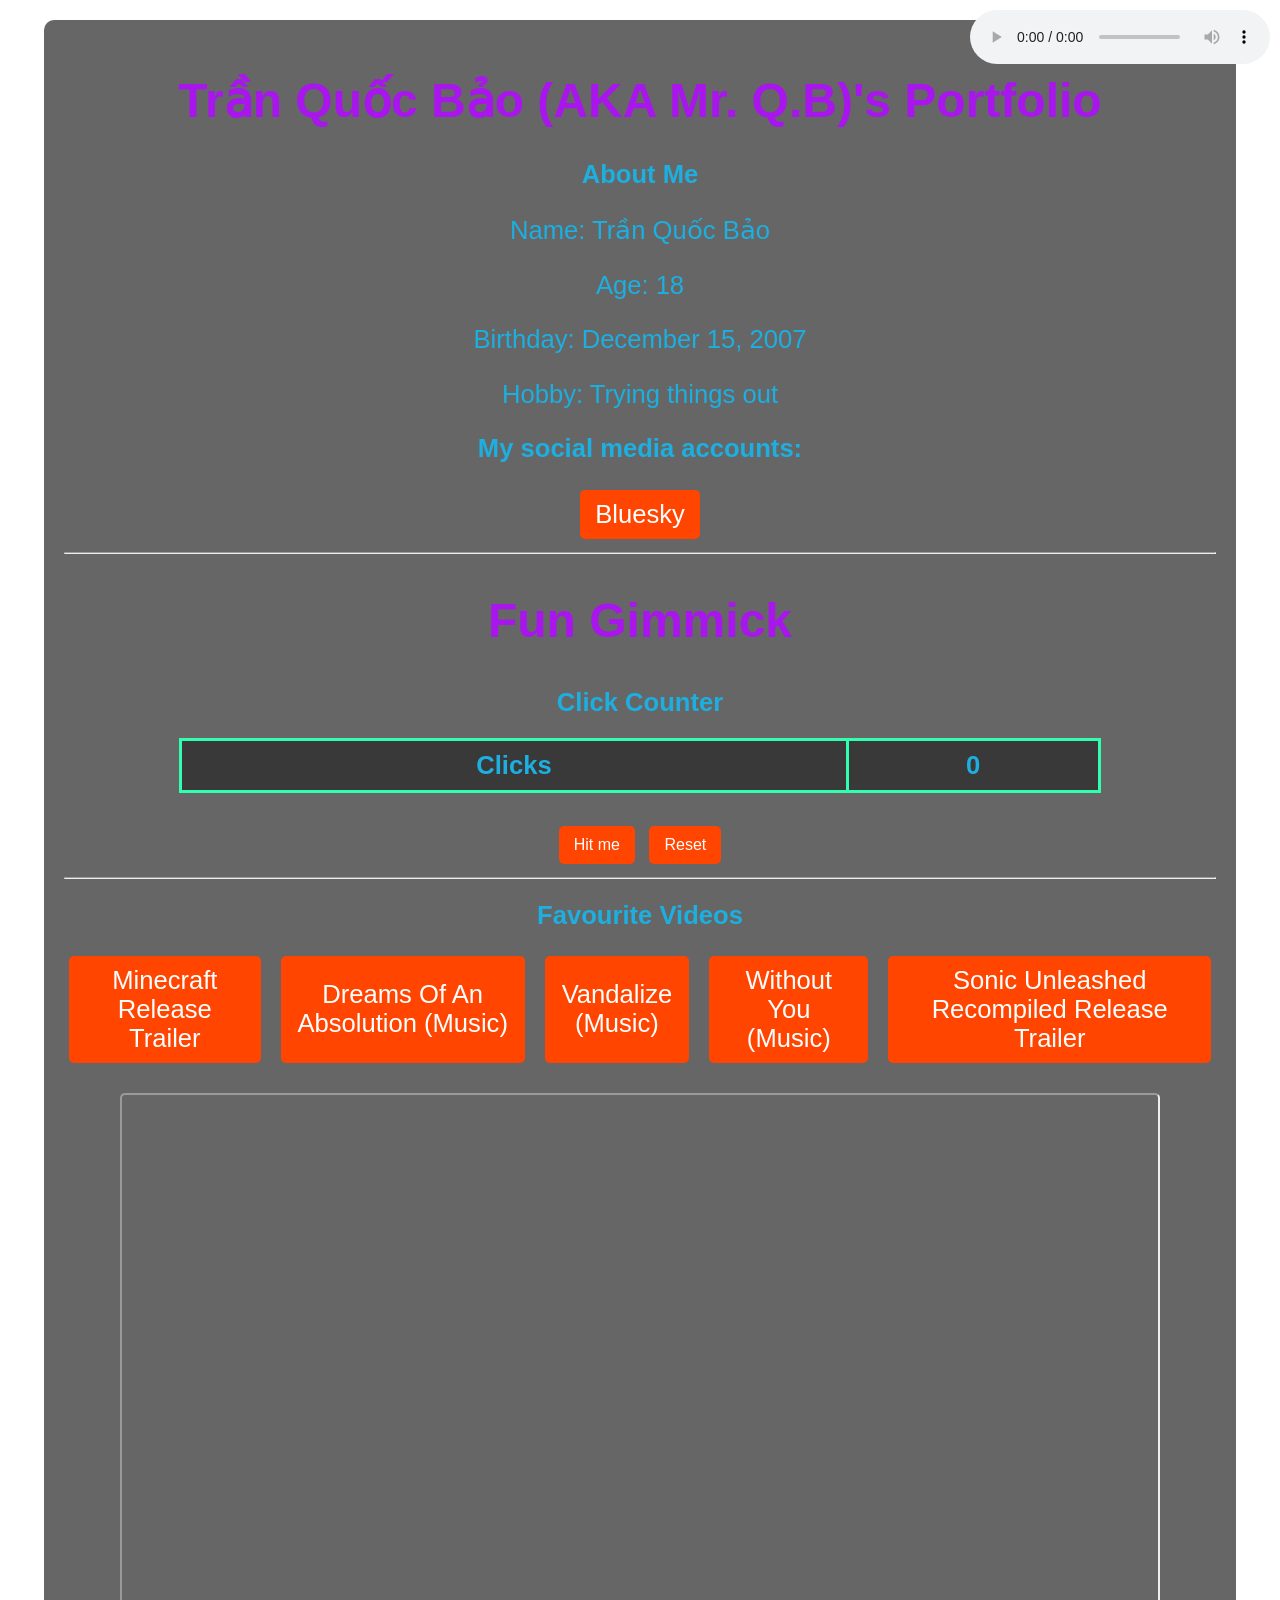
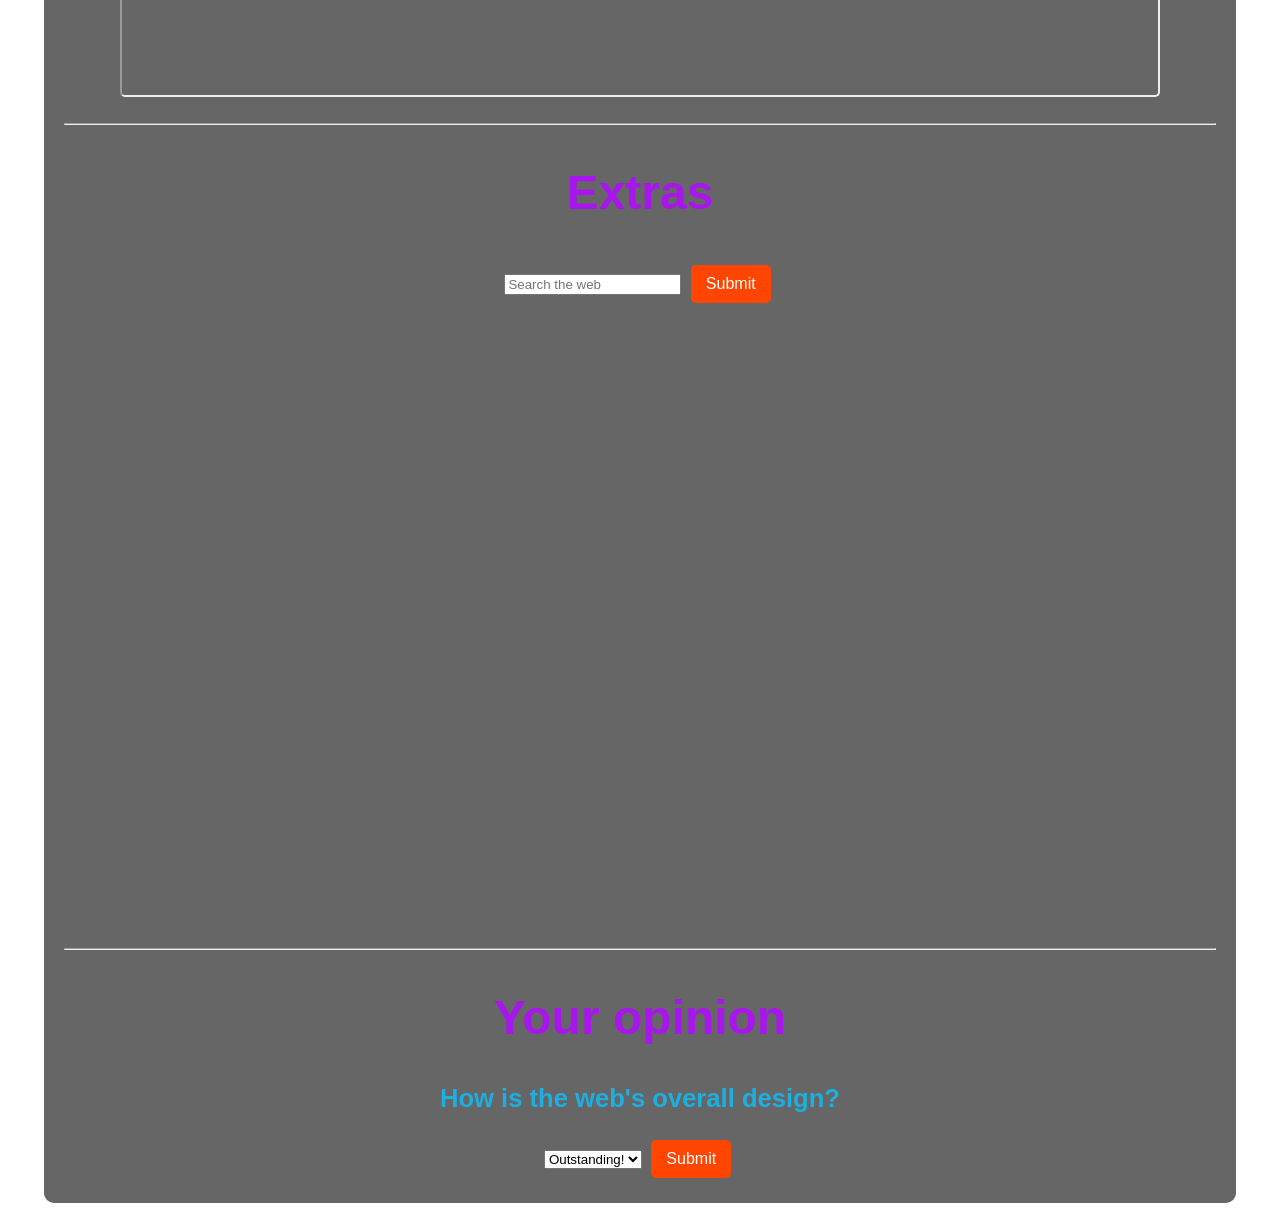
==== index.html @ 061d011b "Update and rename My Portfolio 2.1.html to index.html" ====
<!DOCTYPE html>
<html lang="en">

<head>
    <meta charset="UTF-8">
    <meta name="viewport" content="width=device-width, initial-scale=1.0">
    <meta name="description" content="This is Mr. Q.B's personal portfolio.">
    <meta name="author" content="Mr. Q.B">
    <title>Mr. Q.B's Portfolio</title>
    <link rel="stylesheet" href="item_custom_styles.css">
    <link rel="icon" type="image/png" href="icon.png">
</head>

<body>

    <audio src="Run It.mp3" controls loop id="audioPlayer" title="Now Playing: Run It"></audio>

    <div id="content-wrapper">
        
        <header>
            <h1>Trần Quốc Bảo (AKA Mr. Q.B)'s Portfolio</h1>
        </header>

        <section id="about">
            <h2>About Me</h2>
            <p>Name: Trần Quốc Bảo</p>
            <p>Age: 18</p>
            <p>Birthday: December 15, 2007</p>
            <p>Hobby: Trying things out</p>
        </section>

        <section id="social">
            <h2>My social media accounts:</h2>
            <button>
                <a href="https://bsky.app/profile/crimsondisk.bsky.social" target="_blank">Bluesky</a>
            </button>
        </section>

        <hr>

        <section id="click-counter">
            <h1>Fun Gimmick</h1>
            <h2>Click Counter</h2>
            <table>
                <tr>
                    <th>Clicks</th>
                    <th id="counter">0</th>
                </tr>
            </table>
            <br>
            <button id="hit">Hit me</button>
            <button id="reset">Reset</button>
        </section>

        <hr>

        <section id="favorite-videos">
            <h2>Favourite Videos</h2>
            <div class="video-buttons">
                <button><a href="https://www.youtube.com/embed/MmB9b5njVbA?si=kr4rK7RTWnciTCpl" target="yt_iframe">Minecraft Release Trailer</a></button>
                <button><a href="https://www.youtube.com/embed/Wv2zj373It4?si=o6KHpsj3zHPEnutv" target="yt_iframe">Dreams Of An Absolution (Music)</a></button>
                <button><a href="https://www.youtube.com/embed/fnyzHd2PoS0?si=cjnTMr6t7EdWsWwe" target="yt_iframe">Vandalize (Music)</a></button>
                <button><a href="https://www.youtube.com/embed/IcvILs5ra2g?si=rGqRDJOnfWvVDmxe" target="yt_iframe">Without You (Music)</a></button>
                <button><a href="https://www.youtube.com/embed/TJreGbVPDx0" target="yt_iframe">Sonic Unleashed Recompiled Release Trailer</a></button>
            </div>
            <p><iframe src="" width="90%" height="600" name="yt_iframe" title="YouTube Frame"></iframe></p>
        </section>

        <hr>

        <section id="extras">
            <h1>Extras</h1>
            <form action="https://www.google.com/search" method="get" class="search-bar" autocomplete="off">
                <input type="text" placeholder="Search the web" name="q">
                <button type="submit">Submit</button>
            </form>            
            <iframe src="https://modrinth.com/mods" frameborder="0" width="100%" height="720" name="Minecraft mods"></iframe>
        </section>

        <hr>

        <section id="form">
            <h1>Your opinion</h1>
            <form autocomplete="off" method="post">
                <label for="ratings"><h2>How is the web's overall design?</h2></label>
                <select id="ratings" name="ratings">
                    <option value="outstanding">Outstanding!</option>
                    <option value="amazing">Amazing!</option>
                    <option value="great">Great</option>
                    <option value="good">Good</option>
                </select>
            <button>Submit</button>
            </form>
        </section>

    </div>

    <script src="click_script.js"></script>

</body>

</html>
---- item_custom_styles.css ----
#audioPlayer {
    position: fixed;
    top: 10px;
    right: 10px;
    z-index: 1000;
}

body {
    background-image: url('https://i.redd.it/8dgplo599uae1.jpeg');
    background-size: cover;
    background-position: center;
    background-repeat: no-repeat;
    background-attachment: fixed;
    margin: 0;
    padding: 0;
    color: #1cafe0;
    font-family: Arial, sans-serif;
}

#content-wrapper {
    width: 90%;
    max-width: 1200px;
    margin: 20px auto;
    background: rgba(0, 0, 0, 0.6);
    padding: 20px;
    border-radius: 10px;
    text-align: center;
}

h1 {
    color: #a916ed;
    font-size: 3rem;
}

h2, th, td, p, a {
    color: #1cafe0;
    font-size: 1.6rem;
}

table {
    margin: 10px auto;
    border-collapse: collapse;
    width: 80%;
    background: rgba(0, 0, 0, 0.2);
}

th, td {
    padding: 10px;
    border: 3px solid rgb(47, 255, 175);
}

th {
    background: rgba(0, 0, 0, 0.3);
}

button {
    background: #ff4500;
    color: white;
    border: none;
    padding: 10px 15px;
    margin: 5px;
    cursor: pointer;
    border-radius: 5px;
    font-size: 16px;
}

button a {
    color: white;
    text-decoration: none;
}

button:hover {
    background: #4747ff;
    color: rgb(255, 247, 0);
}

button:hover a {
    color: #00FF00;
}

.video-buttons {
    display: flex;
    justify-content: center;
    gap: 10px;
}

iframe {
    display: block;
    margin: 20px auto;
    width: 90%;
    height: 600px;
    border-radius: 5px;
}

* {
    cursor: url('idle.cur'), auto;
}
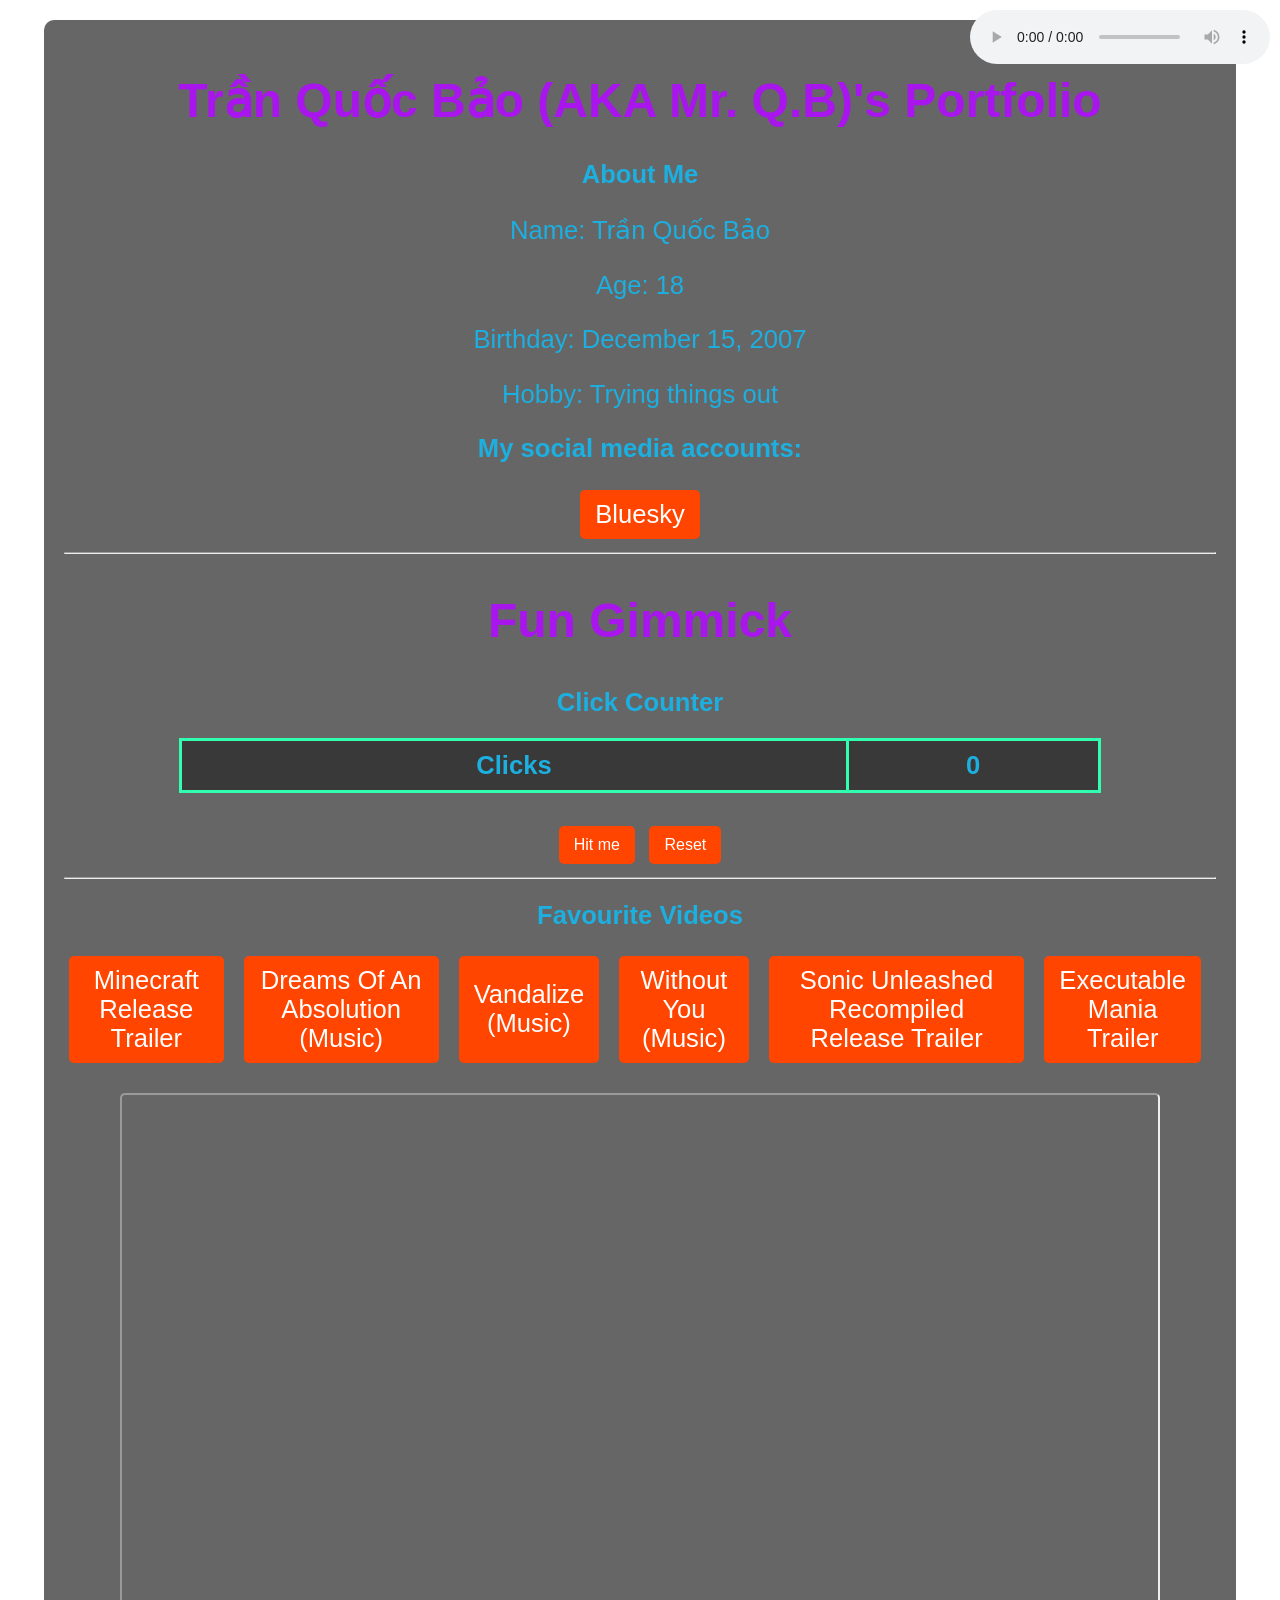
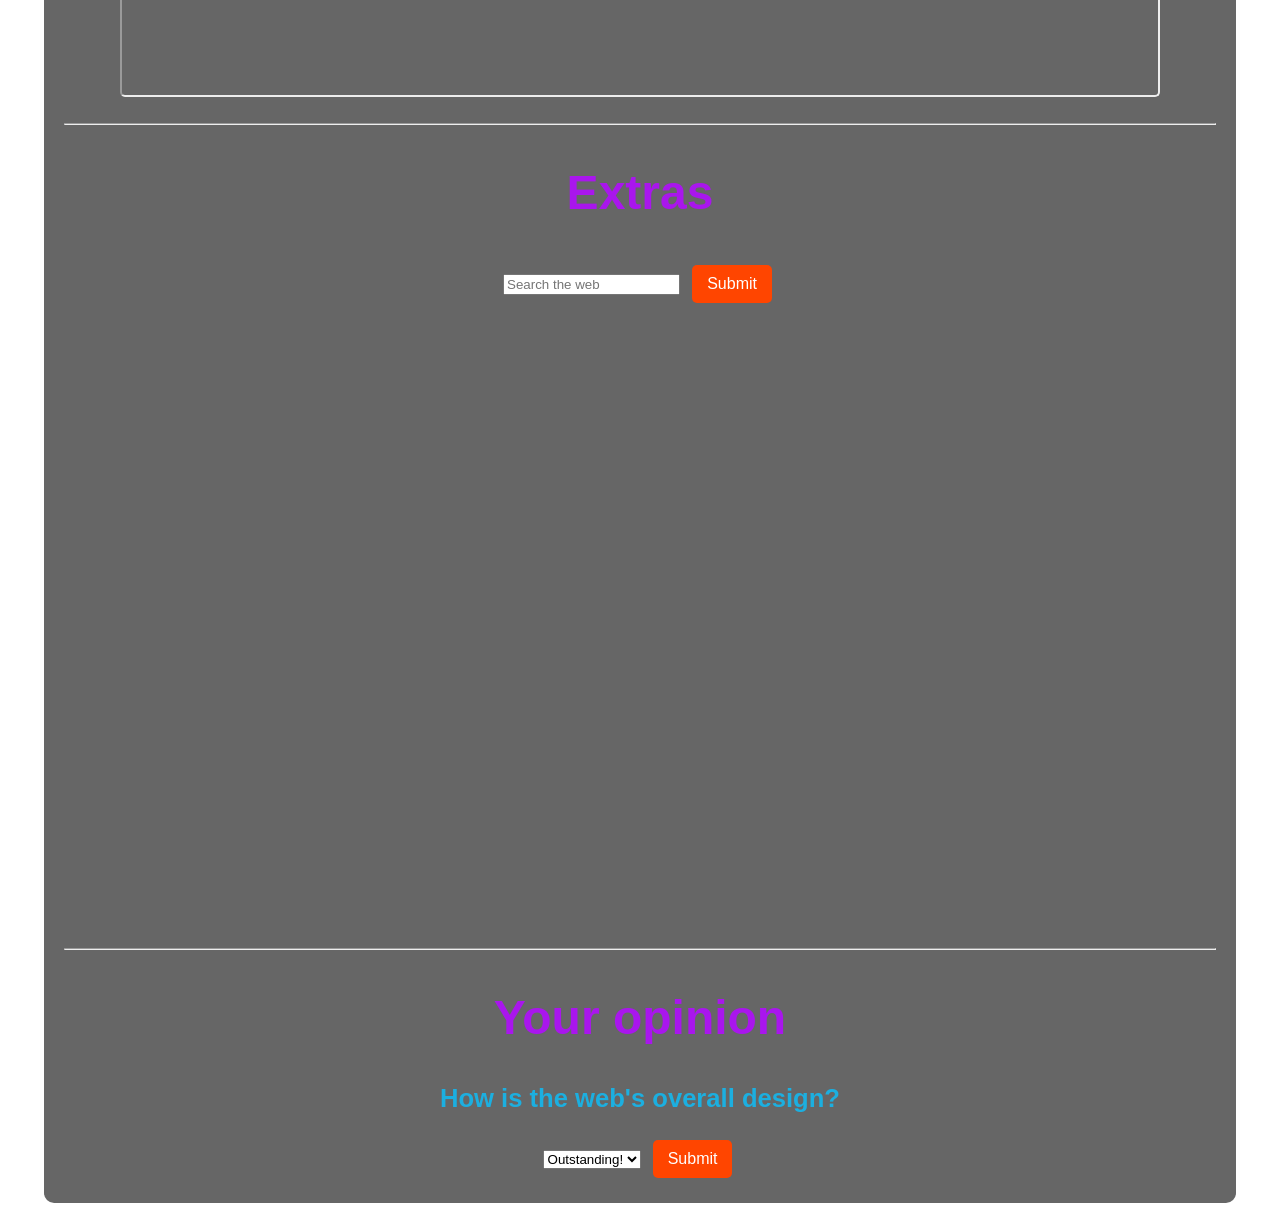
==== commit 4c3be959: "Update index.html" ====
--- a/index.html
+++ b/index.html
@@ -62,6 +62,7 @@
                 <button><a href="https://www.youtube.com/embed/fnyzHd2PoS0?si=cjnTMr6t7EdWsWwe" target="yt_iframe">Vandalize (Music)</a></button>
                 <button><a href="https://www.youtube.com/embed/IcvILs5ra2g?si=rGqRDJOnfWvVDmxe" target="yt_iframe">Without You (Music)</a></button>
                 <button><a href="https://www.youtube.com/embed/TJreGbVPDx0" target="yt_iframe">Sonic Unleashed Recompiled Release Trailer</a></button>
+                <button><a href="https://www.youtube.com/embed/oAwB-JRwP3A" target="yt_iframe">Executable Mania Trailer<a/></button>
             </div>
             <p><iframe src="" width="90%" height="600" name="yt_iframe" title="YouTube Frame"></iframe></p>
         </section>
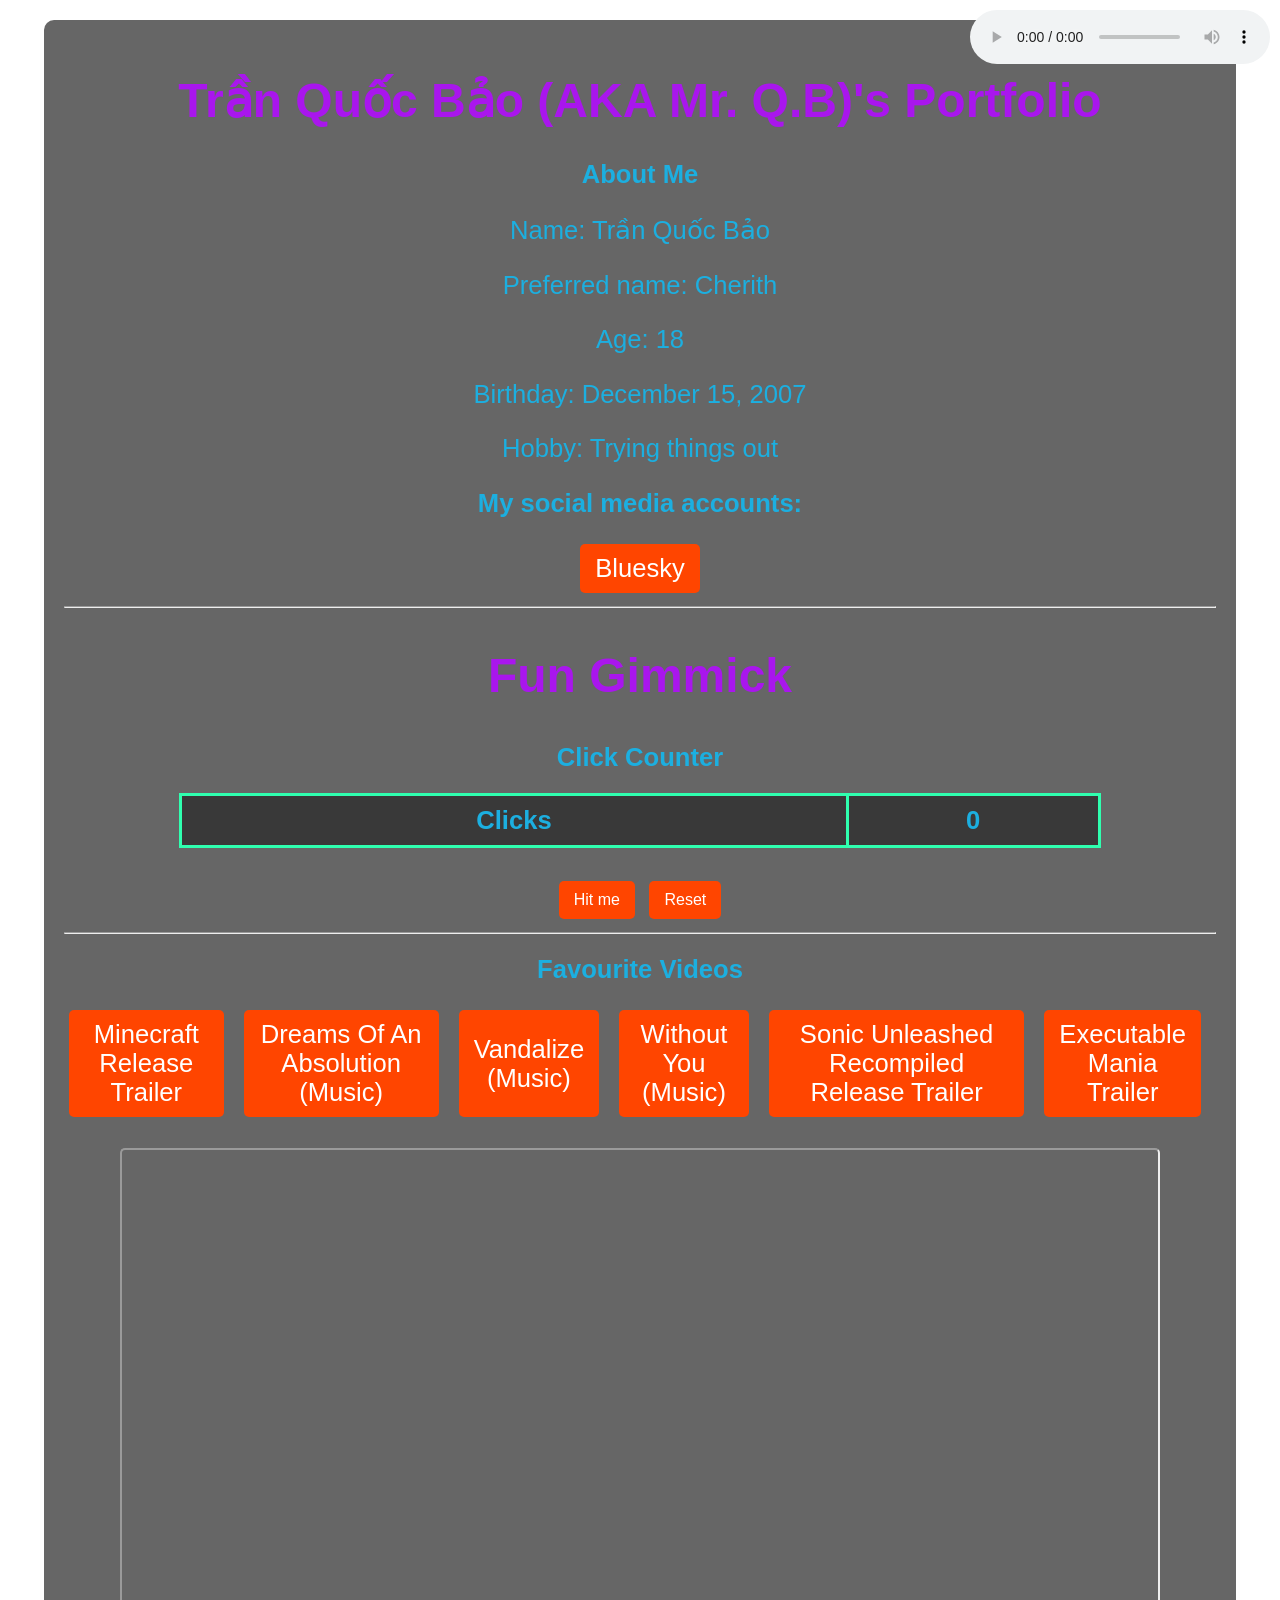
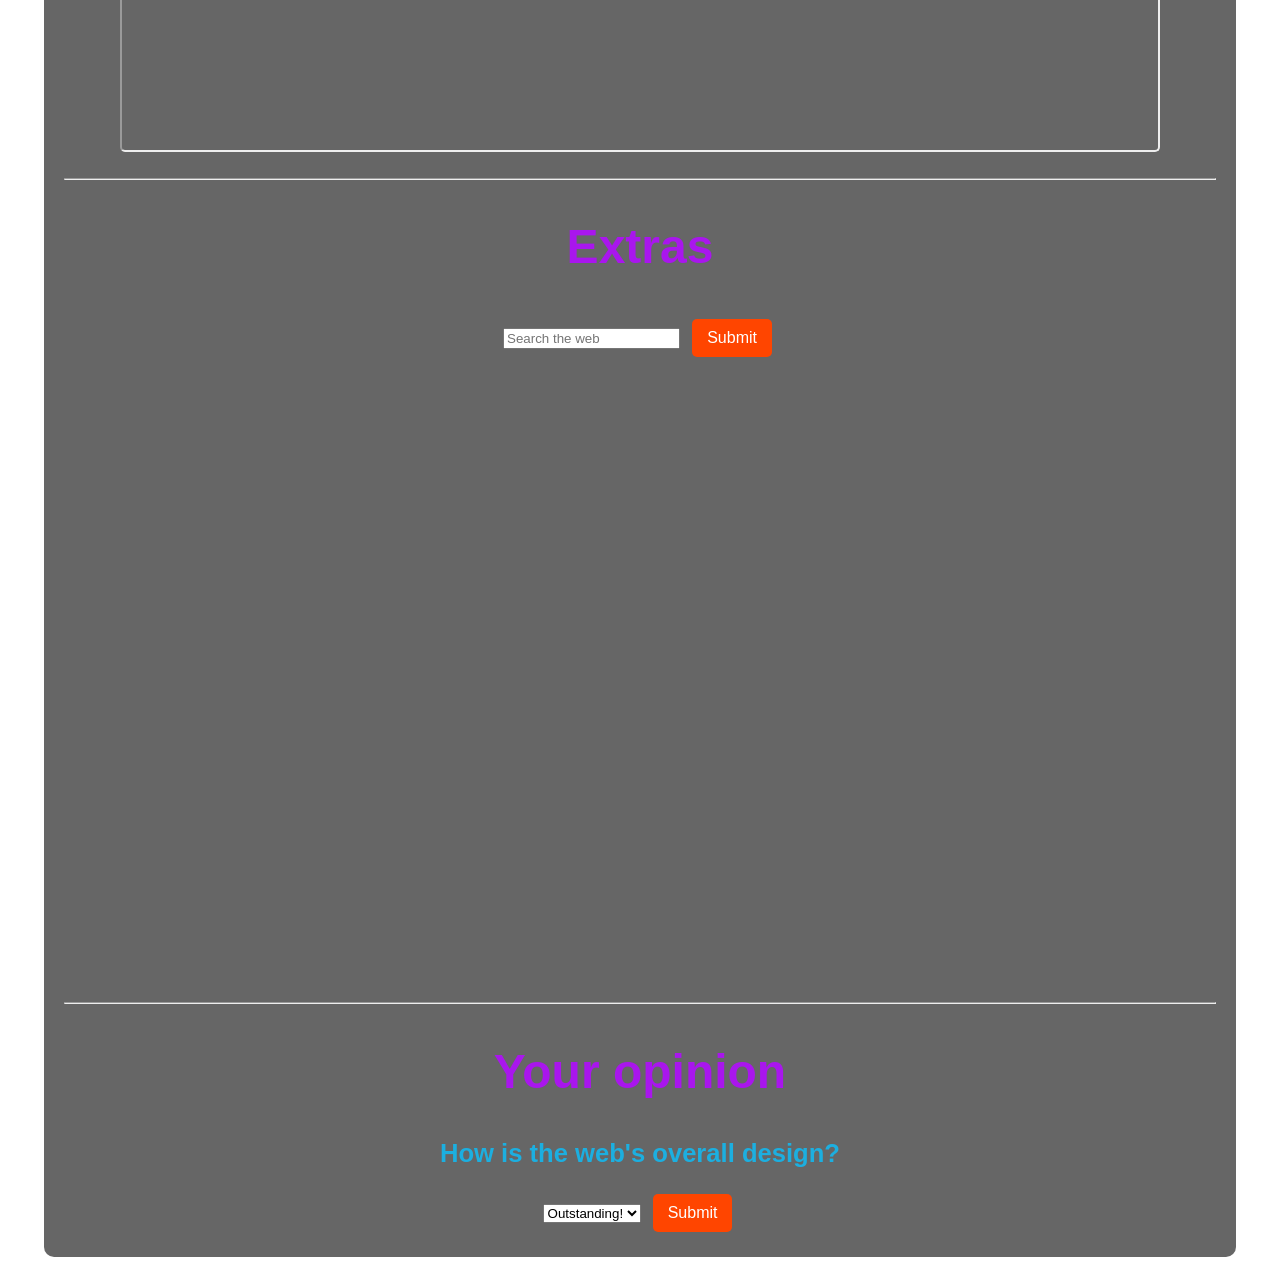
==== commit d047bb31: "Update index.html Added preferred name" ====
--- a/index.html
+++ b/index.html
@@ -24,6 +24,7 @@
         <section id="about">
             <h2>About Me</h2>
             <p>Name: Trần Quốc Bảo</p>
+            <p>Preferred name: Cherith</p>
             <p>Age: 18</p>
             <p>Birthday: December 15, 2007</p>
             <p>Hobby: Trying things out</p>
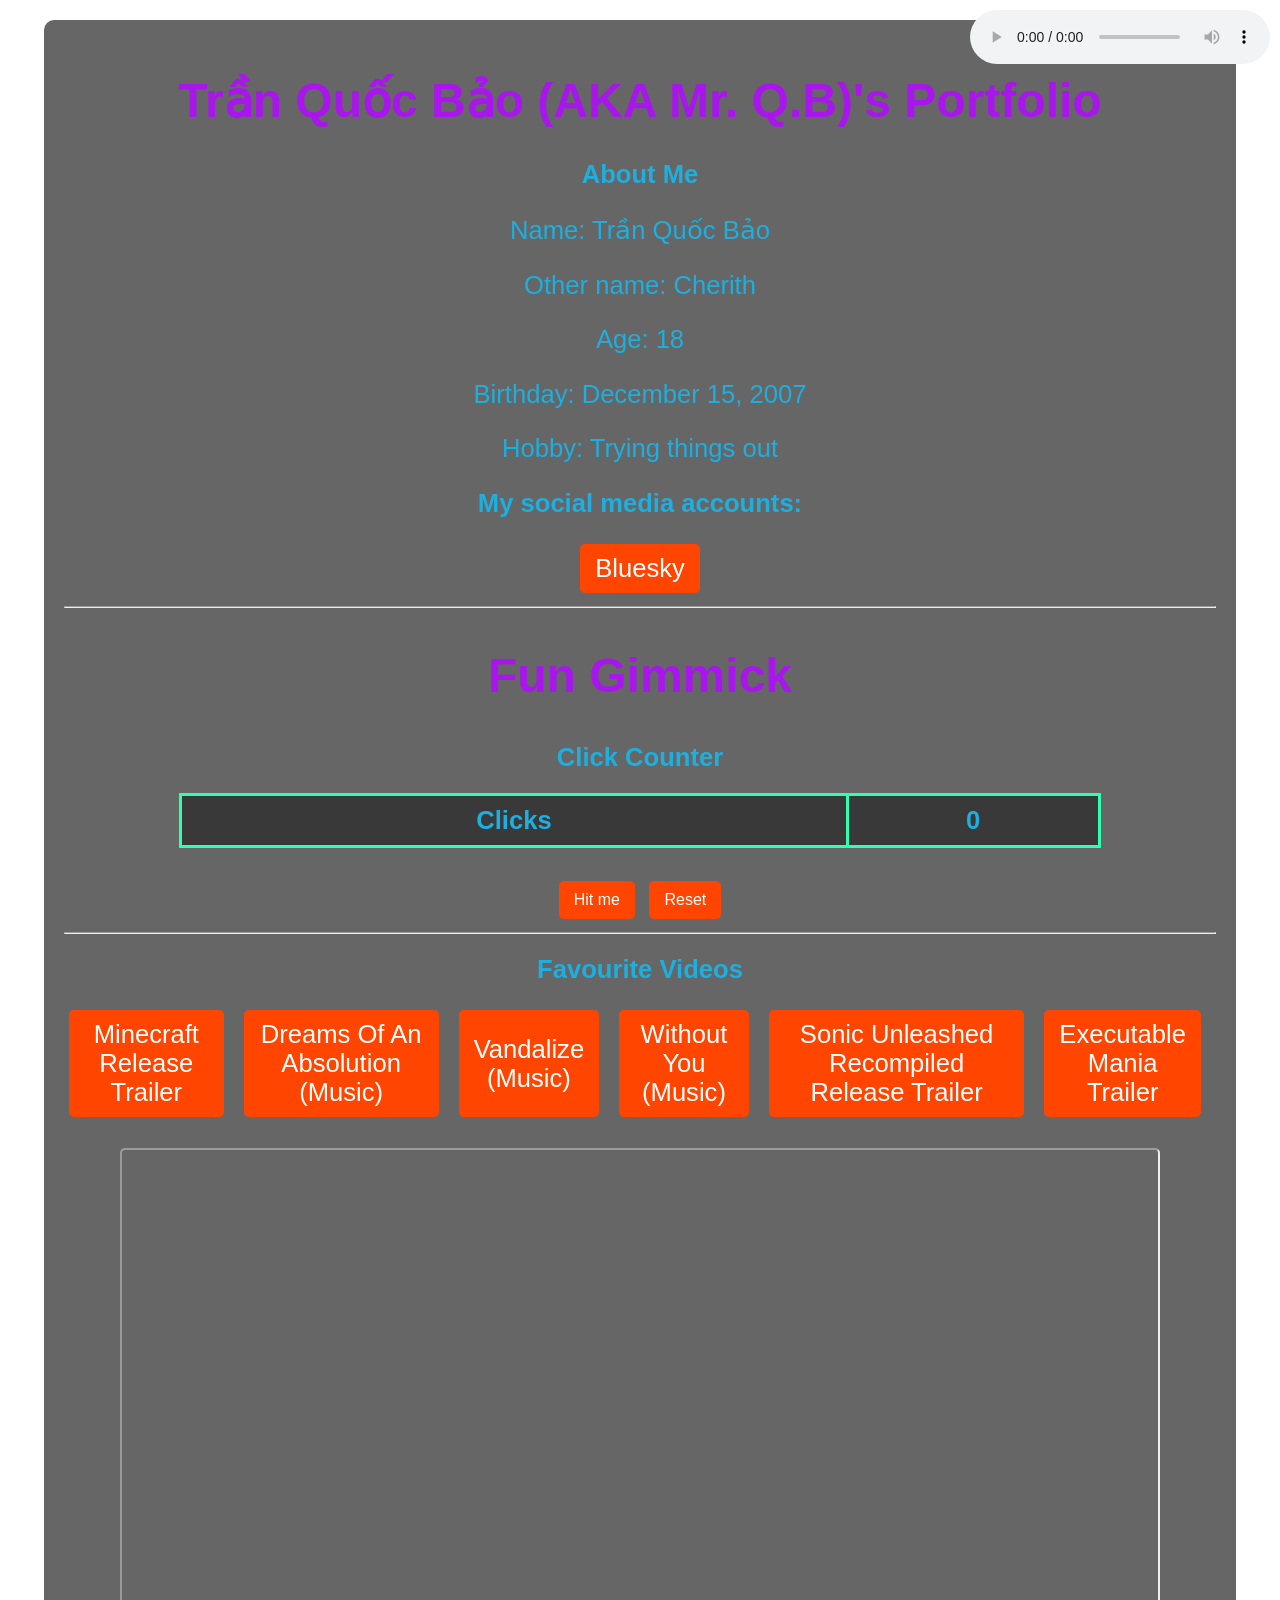
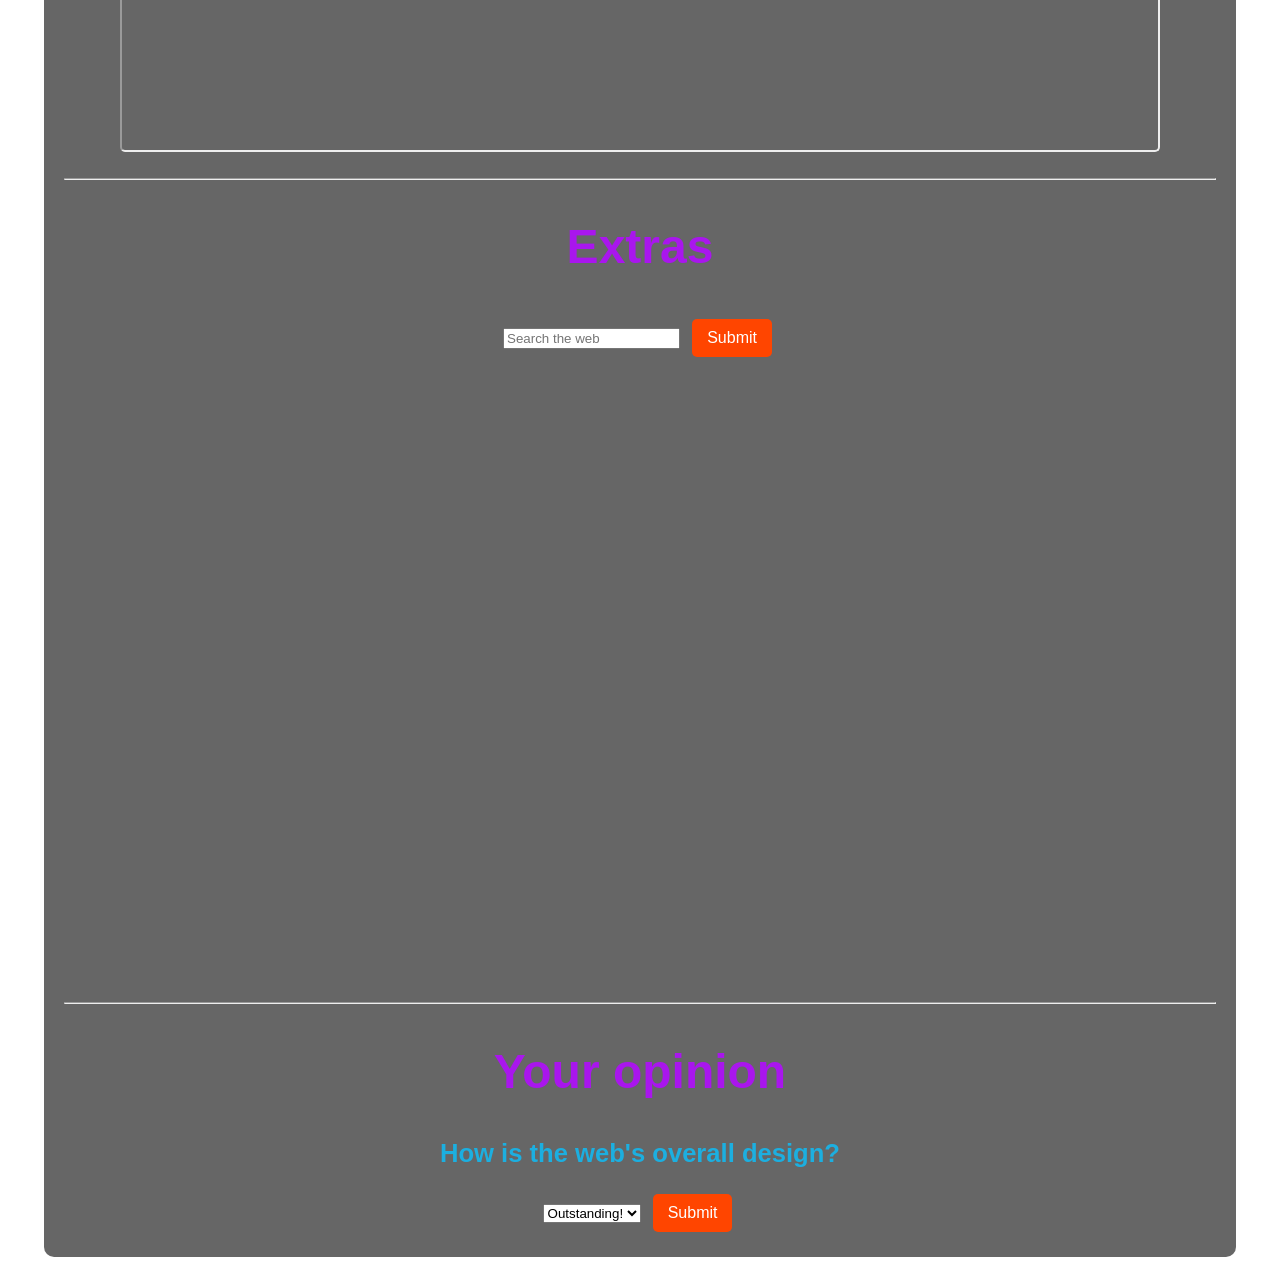
==== commit 5b494089: "Update index.html Changed Preferred name to Other name" ====
--- a/index.html
+++ b/index.html
@@ -24,7 +24,7 @@
         <section id="about">
             <h2>About Me</h2>
             <p>Name: Trần Quốc Bảo</p>
-            <p>Preferred name: Cherith</p>
+            <p>Other name: Cherith</p>
             <p>Age: 18</p>
             <p>Birthday: December 15, 2007</p>
             <p>Hobby: Trying things out</p>
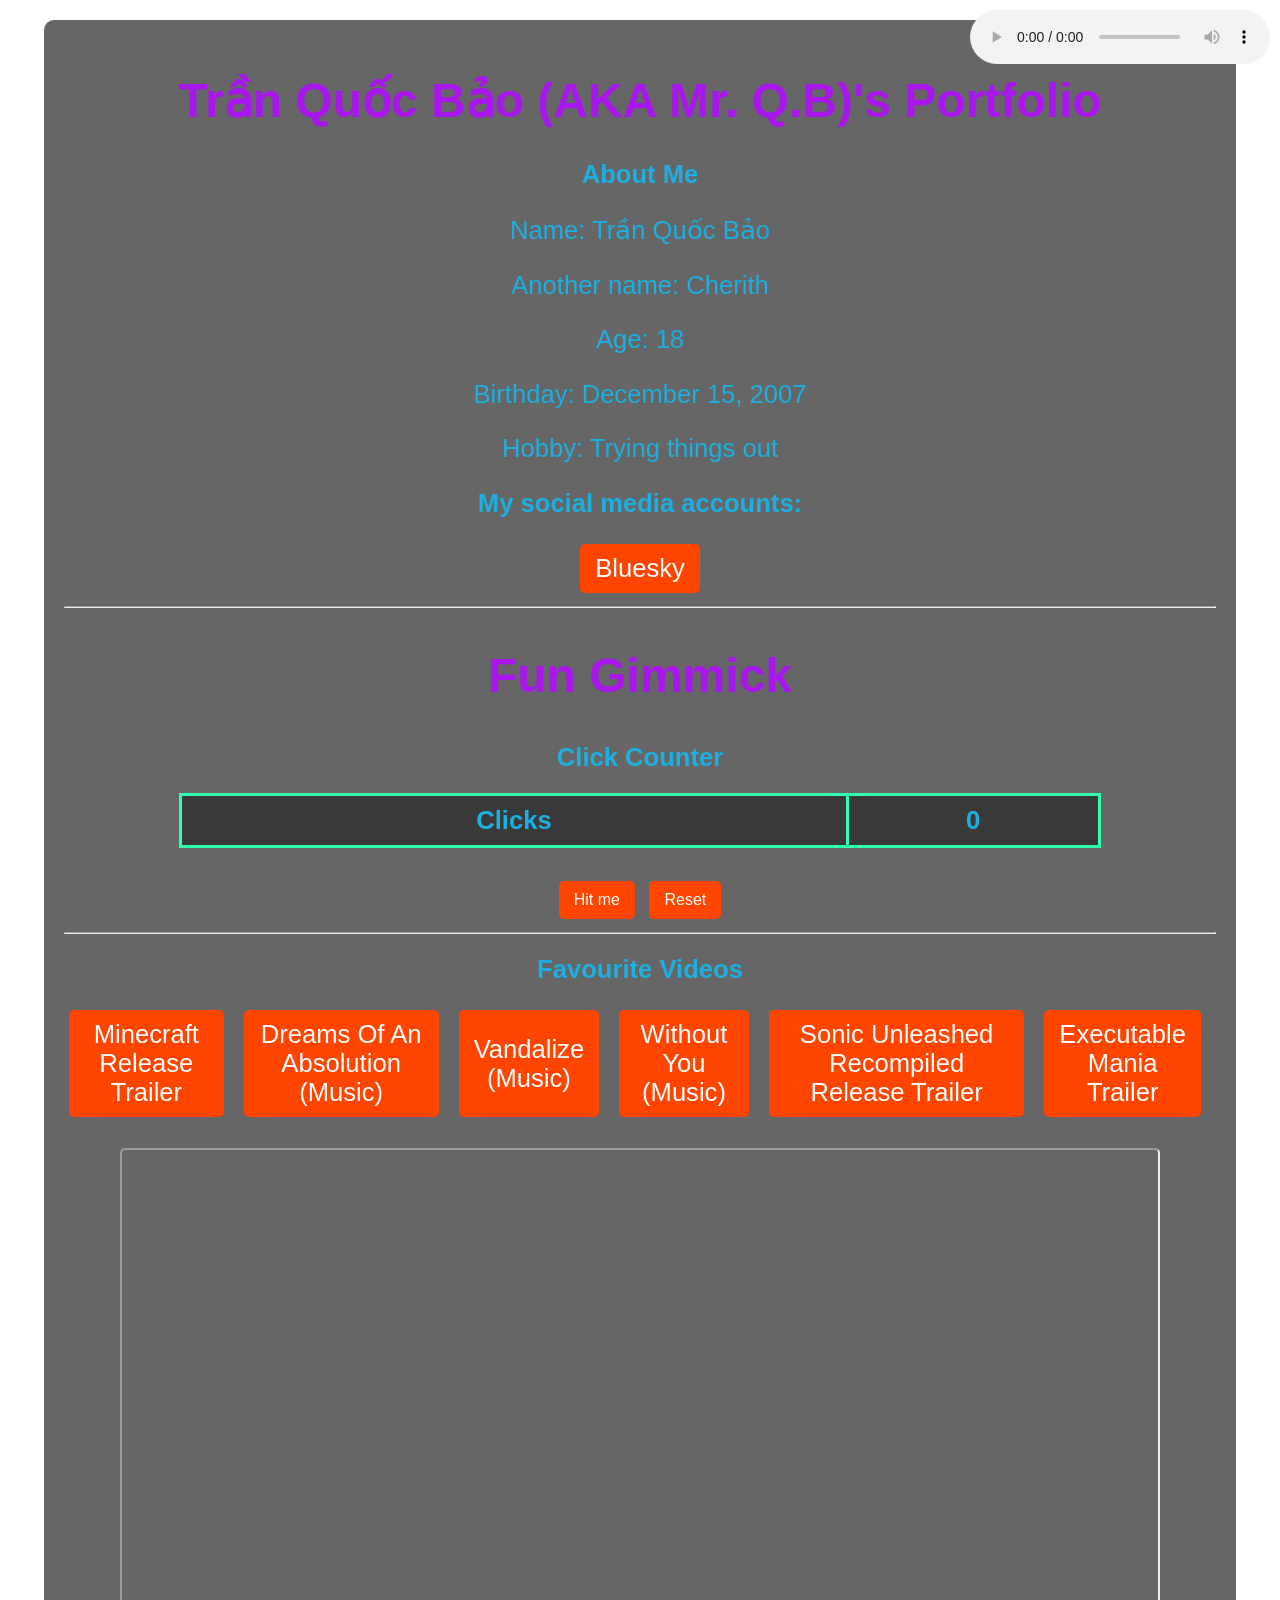
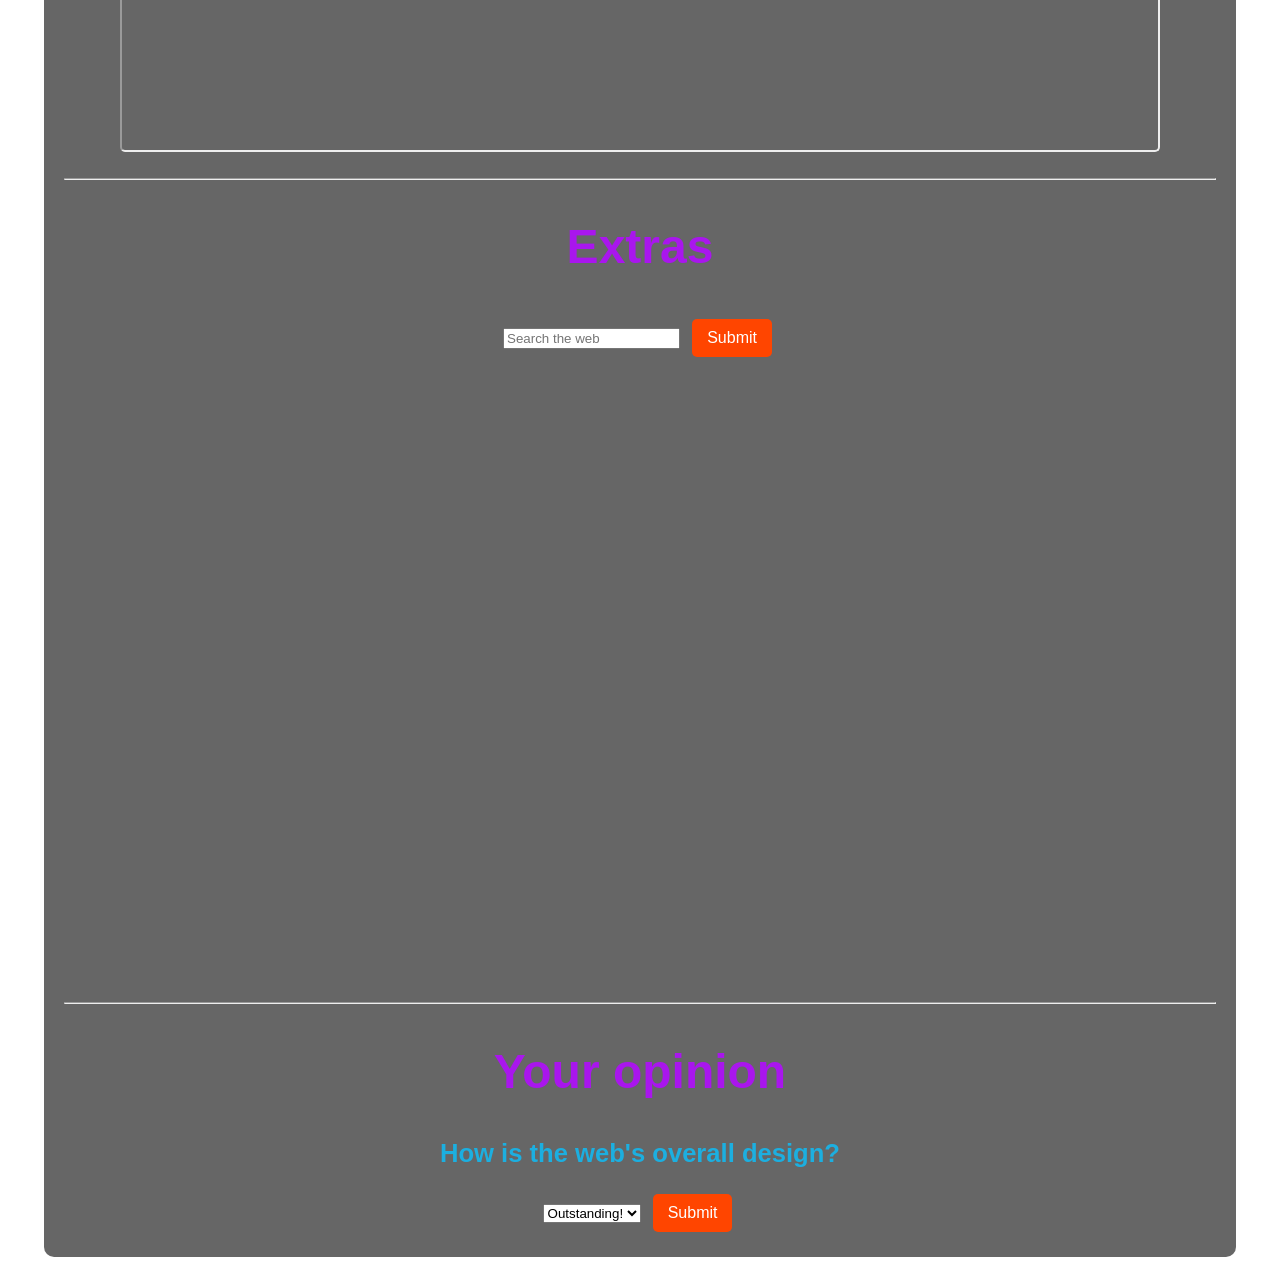
==== commit 0672a65d: "Update index.html Other name to Another name" ====
--- a/index.html
+++ b/index.html
@@ -24,7 +24,7 @@
         <section id="about">
             <h2>About Me</h2>
             <p>Name: Trần Quốc Bảo</p>
-            <p>Other name: Cherith</p>
+            <p>Another name: Cherith</p>
             <p>Age: 18</p>
             <p>Birthday: December 15, 2007</p>
             <p>Hobby: Trying things out</p>
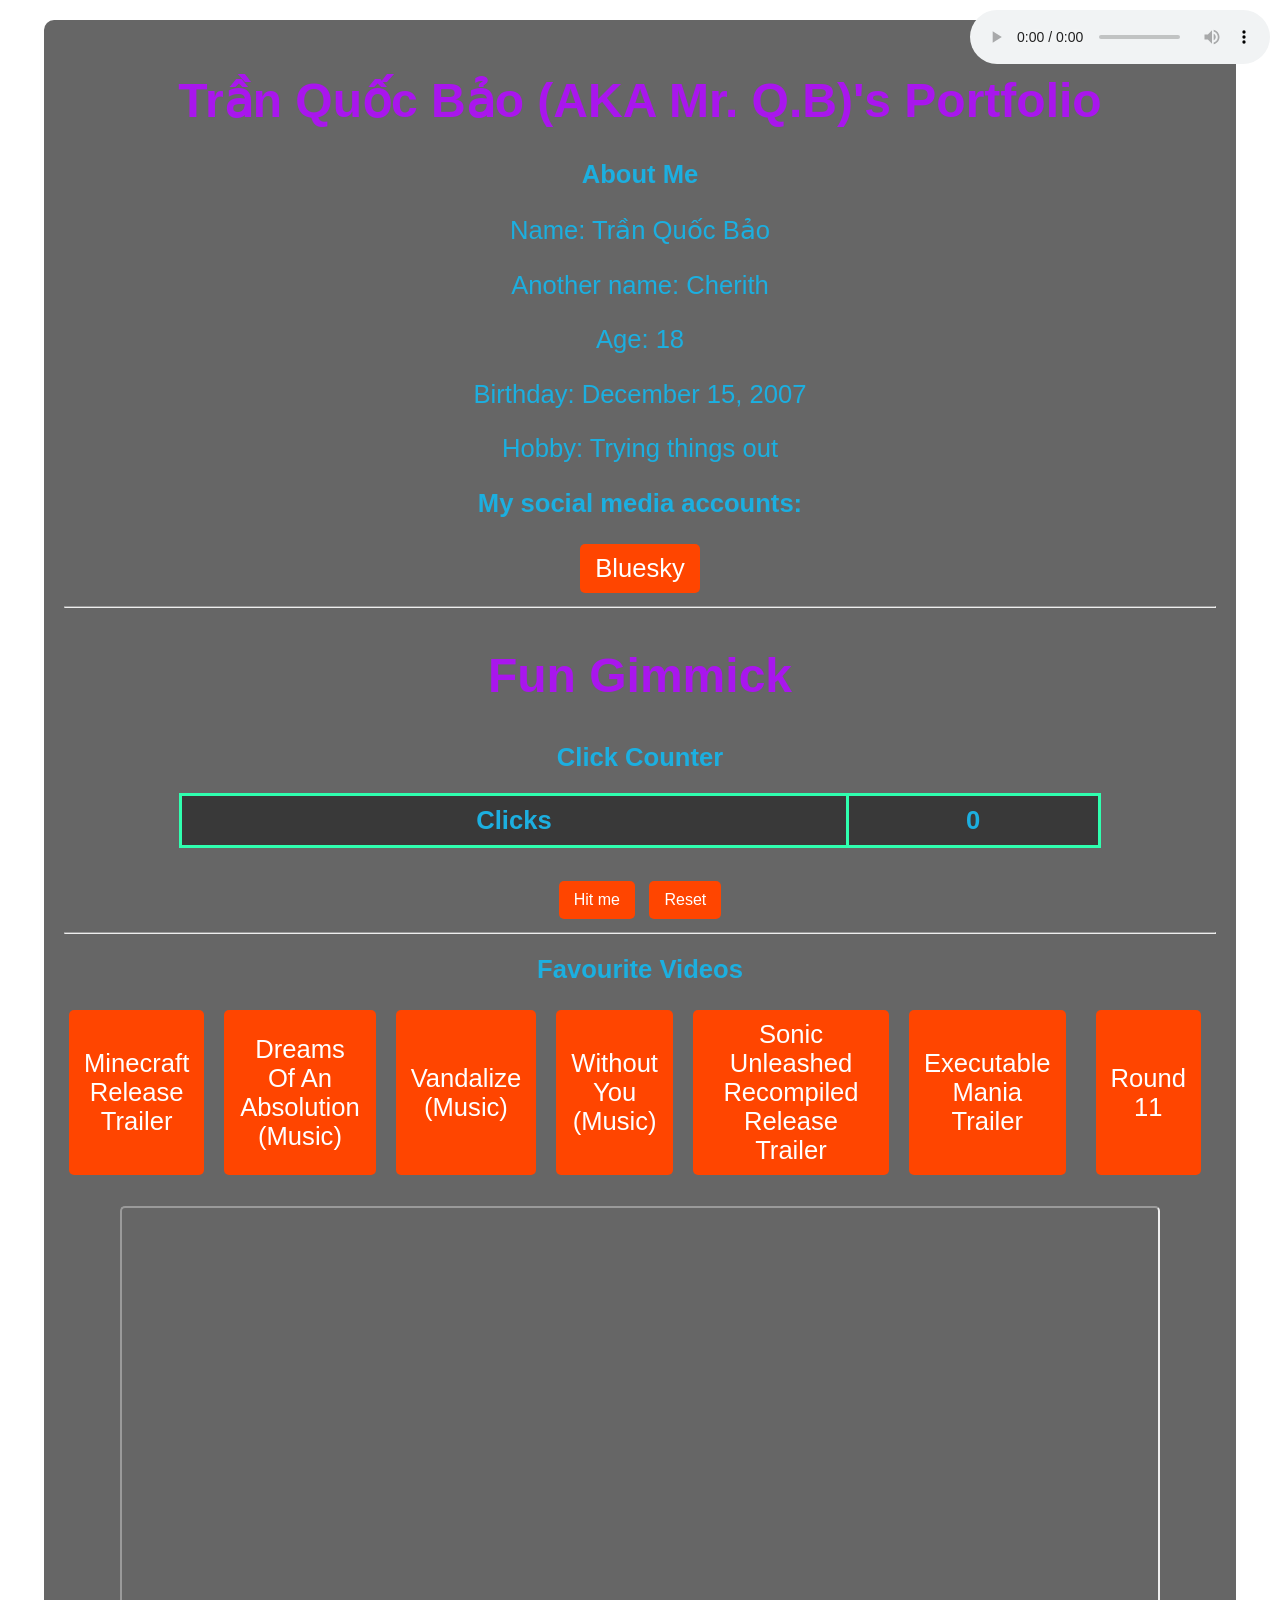
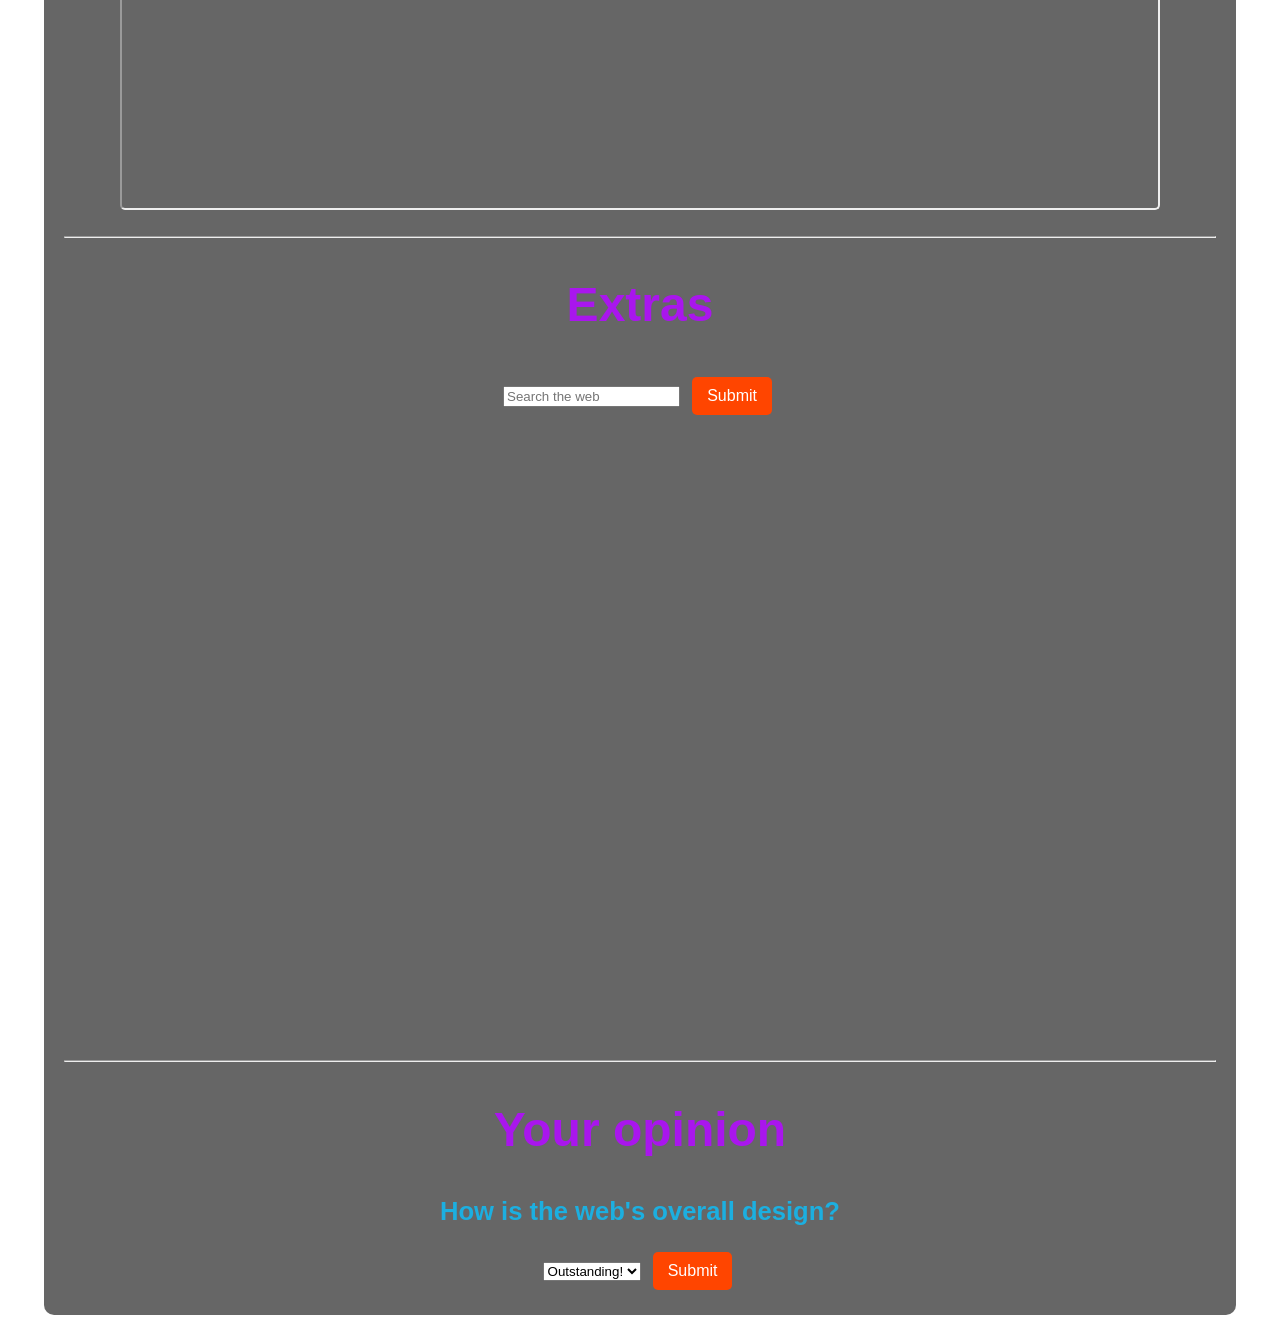
==== commit 547d804b: "Update index.html" ====
--- a/index.html
+++ b/index.html
@@ -64,6 +64,7 @@
                 <button><a href="https://www.youtube.com/embed/IcvILs5ra2g?si=rGqRDJOnfWvVDmxe" target="yt_iframe">Without You (Music)</a></button>
                 <button><a href="https://www.youtube.com/embed/TJreGbVPDx0" target="yt_iframe">Sonic Unleashed Recompiled Release Trailer</a></button>
                 <button><a href="https://www.youtube.com/embed/oAwB-JRwP3A" target="yt_iframe">Executable Mania Trailer<a/></button>
+                <button><a href="https://www.youtube.com/embed/ckG7r3DVWxU?si=RmpblB6kJIAJHDKp" target="yt_iframe">Round 11<a/></button>
             </div>
             <p><iframe src="" width="90%" height="600" name="yt_iframe" title="YouTube Frame"></iframe></p>
         </section>
